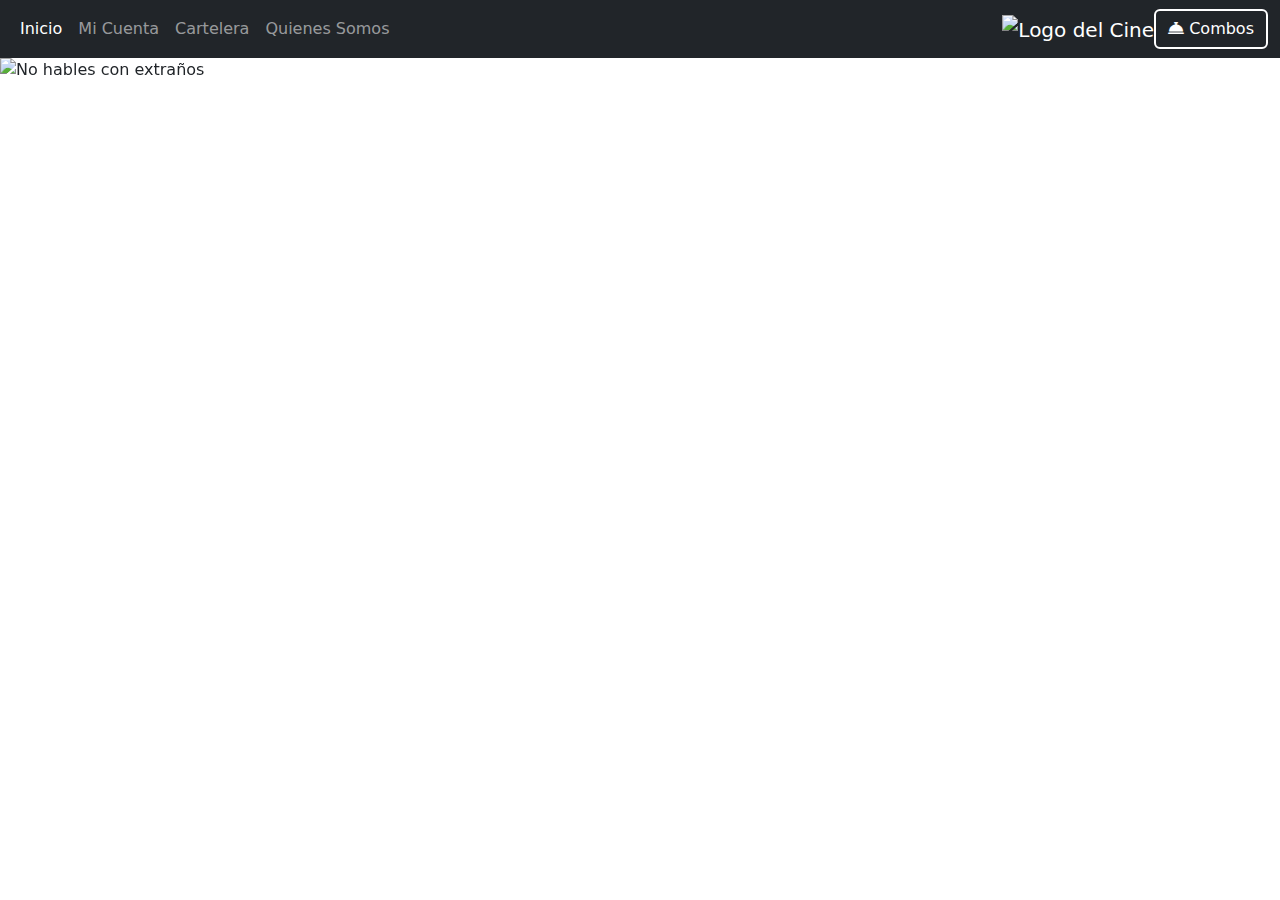
==== templates/index.html @ 52805b06 "Pagina web casi terminada" ====
<!DOCTYPE html>
<html lang="es">
<head>
    <meta charset="UTF-8">
    <meta name="viewport" content="width=device-width, initial-scale=1.0">
    <title>Cine</title>
    <!-- Bootstrap CSS -->
    <link href="https://cdn.jsdelivr.net/npm/bootstrap@5.3.0/dist/css/bootstrap.min.css" rel="stylesheet">
    <link href="styles.css" rel="stylesheet" /> <!-- Cierre correcto de la etiqueta -->
    <link rel="stylesheet" href="https://cdnjs.cloudflare.com/ajax/libs/font-awesome/6.0.0-beta3/css/all.min.css">
    <link rel="stylesheet" href="https://cdnjs.cloudflare.com/ajax/libs/font-awesome/6.0.0-beta3/css/all.min.css">
</head>
<body>

<!-- Navbar -->
<nav class="navbar navbar-expand-lg navbar-dark bg-dark">
    <div class="container-fluid">
        <!-- Icono Menú -->
        <button class="navbar-toggler" type="button" data-bs-toggle="collapse" data-bs-target="#navbarMenu" aria-controls="navbarMenu" aria-expanded="false" aria-label="Toggle navigation">
            <span class="navbar-toggler-icon"></span>
        </button>

        <div class="collapse navbar-collapse" id="navbarMenu">
            <ul class="navbar-nav me-auto mb-2 mb-lg-0">
                <li class="nav-item">
                    <a class="nav-link active" href="index.html">Inicio</a>
                </li>
                <li class="nav-item">
                    <a class="nav-link" href="cuenta.html">Mi Cuenta</a>
                </li>
                <li class="nav-item">
                    <a class="nav-link" href="cartelera.html">Cartelera</a>
                </li>
                <li class="nav-item">
                    <a class="nav-link" href="Somos.html">Quienes Somos</a>
                </li>
            
            </ul>
        </div>

        <!-- Logo del Cine -->
        <a class="navbar-brand mx-auto" href="#">
            <img src="ruta_al_logo.png" alt="Logo del Cine" width="120">
        </a>
        
        <a class="btn btn-outline-light" href="combos.html" role="button">
            <i class="fas fa-concierge-bell"></i> Combos
        </a> 
    </div>
</nav>

<!-- Carrusel de Películas -->
<div id="peliculasCarousel" class="carousel slide" data-bs-ride="carousel">
    <div class="carousel-inner" style="height: 400px;">
        <div class="carousel-item active">
            <img src="https://www.themoviedb.org/t/p/w600_and_h900_bestv2/g4meAXLJe32FXkUwvGgTv4EU8ZR.jpg" class="img-fluid" alt="No hables con extraños" style="height: 400px;"> <!-- Sin espacio entre 400 y px -->
            <div class="carousel-caption d-none d-md-block bg-dark bg-opacity-50 p-3">
                <h5>No hables con extraños</h5>
                <p>Duración: 115 min</p>
                <div class="button-container">
                    <a href="https://youtu.be/MMd0xkGVPXw?si=uRan6QRHVWYcoJsv" class="btn btn-outline-light" target="_blank">Ver Trailer</a>
                    <a href="#" class="btn btn-outline-light">Saber Más</a>
                    <a href="#" class="btn btn-outline-light">Comprar Ticket</a>
                </div>
            </div>
        </div>
        <div class="carousel-item">
            <img src="https://www.themoviedb.org/t/p/w600_and_h900_bestv2/2LanWSlqSOtyvQiIaoYz448oBSl.jpg" class="img-fluid" alt="Beetlejuice 2" style="height: 400px;">
            <div class="carousel-caption d-none d-md-block bg-dark bg-opacity-50 p-3">
                <h5>Beetlejuice 2</h5>
                <p>Duración: 100 min</p>
                <div class="button-container">
                    <a href="#" class="btn btn-primary">Ver Trailer</a>
                    <a href="#" class="btn btn-info">Saber Más</a>
                    <a href="#" class="btn btn-success">Comprar Ticket</a>
                </div>
            </div>
        </div>
        <div class="carousel-item">
            <img src="https://www.themoviedb.org/t/p/w600_and_h900_bestv2/7M8gZDAQsJP3BjibSt1kZ1tBvXl.jpg" class="img-fluid" alt="Tipos de Gentileza">
            <div class="carousel-caption d-none d-md-block bg-dark bg-opacity-50 p-3">
                <h5>Tipos de Gentileza</h5>
                <p>Duración: 110 min</p>
                <div class="button-container">
                    <a href="#" class="btn btn-primary">Ver Trailer</a>
                    <a href="#" class="btn btn-info">Saber Más</a>
                    <a href="#" class="btn btn-success">Comprar Ticket</a>
                </div>
            </div>
        </div>
        <div class="carousel-item">
            <img src="https://www.themoviedb.org/t/p/w600_and_h900_bestv2/4c3IdUFnS8qd3qrMol1b3Rq5MqF.jpg" class="img-fluid" alt="Romper el círculo">
            <div class="carousel-caption d-none d-md-block bg-dark bg-opacity-50 p-3">
                <h5>Romper el círculo</h5>
                <p>Duración: 130 min</p>
                <div class="button-container">
                    <a href="#" class="btn btn-primary">Ver Trailer</a>
                    <a href="#" class="btn btn-info">Saber Más</a>
                    <a href="#" class="btn btn-success">Comprar Ticket</a>
                </div>
            </div>
        </div>
        <div class="carousel-item">
            <img src="https://www.themoviedb.org/t/p/w600_and_h900_bestv2/9TFSqghEHrlBMRR63yTx80Orxva.jpg" class="d-block w-100" alt="Deadpool y Wolverine">
            <div class="carousel-caption d-none d-md-block bg-dark bg-opacity-50 p-3">
                <h5>Deadpool y Wolverine</h5>
                <p>Duración: 127 min </p>
                <a href="#" class="btn btn-primary">Ver Trailer</a>
                <a href="#" class="btn btn-info">Saber Más</a>
                <a href="#" class="btn btn-success">Comprar Ticket</a>
            </div>
        </div>
        <div class="carousel-item">
            <img src="https://media.themoviedb.org/t/p/w300_and_h450_bestv2/kqph8UWNOoYgTjYnkAx8dRlLLCq.jpg" class="d-block w-100" alt="Mi villano favorito 4">
            <div class="carousel-caption d-none d-md-block bg-dark bg-opacity-50 p-3">
                <h5>Mi villano favorito 4</h5>
                <p>Duración: 94 min </p>
                <a href="#" class="btn btn-primary">Ver Trailer</a>
                <a href="#" class="btn btn-info">Saber Más</a>
                <a href="#" class="btn btn-success">Comprar Ticket</a>
            </div>
        </div>
        <div class="carousel-item">
            <img src="https://media.themoviedb.org/t/p/w300_and_h450_bestv2/6eHcR7zwvNSvkOl9jbctU0lvZQ1.jpg" class="d-block w-100" alt="Wonka">
            <div class="carousel-caption d-none d-md-block bg-dark bg-opacity-50 p-3">
                <h5>Wonka </h5>
                <p>Duración: 100 min </p>
                <a href="#" class="btn btn-primary">Ver Trailer</a>
                <a href="#" class="btn btn-info">Saber Más</a>
                <a href="#" class="btn btn-success">Comprar Ticket</a>
            </div>
        </div>
        <div class="carousel-item">
            <img src="https://media.themoviedb.org/t/p/w300_and_h450_bestv2/eaiUgabhNozGGmBb1wlUybWoBoQ.jpg" class="d-block w-100" alt="Los Juegos del Hambre: Balada de pájaros cantores y serpientes">
            <div class="carousel-caption d-none d-md-block bg-dark bg-opacity-50 p-3">
                <h5>Los Juegos del Hambre: Balada de pájaros cantores y serpientes </h5>
                <p>Duración: 130 min </p>
                <a href="#" class="btn btn-primary">Ver Trailer</a>
                <a href="#" class="btn btn-info">Saber Más</a>
                <a href="#" class="btn btn-success">Comprar Ticket</a>
            </div>
        </div>
        <div class="carousel-item">
            <img src="https://www.themoviedb.org/t/p/w600_and_h900_bestv2/saGpA6u71TPA8DyTYoAqSBGVZW.jpg" class="d-block w-100" alt="Trolls 3: Se armó la banda">
            <div class="carousel-caption d-none d-md-block bg-dark bg-opacity-50 p-3">
                <h5>Trolls 3: Se armó la banda</h5>
                <p>Duración: 100 min </p>
                <a href="#" class="btn btn-primary">Ver Trailer</a>
                <a href="#" class="btn btn-info">Saber Más</a>
                <a href="#" class="btn btn-success">Comprar Ticket</a>
            </div>
        </div>
        <div class="carousel-item">
            <img src="https://media.themoviedb.org/t/p/w300_and_h450_bestv2/9LY3P2mW82mq9qP0r3ltvhLgRkA.jpg" class="d-block w-100" alt="Nefarious">
            <div class="carousel-caption d-none d-md-block bg-dark bg-opacity-50 p-3">
                <h5>Nefarious </h5>
                <p>Duración: 97 min </p>
                <a href="#" class="btn btn-primary">Ver Trailer</a>
                <a href="#" class="btn btn-info">Saber Más</a>
                <a href="#" class="btn btn-success">Comprar Ticket</a>
            </div>
        </div>
    </div>

    <button class="carousel-control-prev" type="button" data-bs-target="#peliculasCarousel" data-bs-slide="prev">
        <span class="carousel-control-prev-icon" aria-hidden="true"></span>
        <span class="visually-hidden">Previous</span>
    </button>
    <button class="carousel-control-next" type="button" data-bs-target="#peliculasCarousel" data-bs-slide="next">
        <span class="carousel-control-next-icon" aria-hidden="true"></span>
        <span class="visually-hidden">Next</span>
    </button>
</div>
<!-- Bootstrap JS -->
<script src="https://cdn.jsdelivr.net/npm/bootstrap@5.3.0/dist/js/bootstrap.bundle.min.js"></script>
</body>
</html>
---- templates/styles.css ----
html, body {
    height: 100%; /* Asegura que el cuerpo ocupe toda la altura */
    margin: 0; /* Elimina los márgenes */
    
}

.carousel-item {
    height: 100vh; /* Altura del carrusel al 100% de la vista */
    position: relative; /* Necesario para el posicionamiento absoluto de la caption */
}

.carousel-item img {
    width: 100%; /* Ocupa todo el ancho */
    height: 100%; /* Ocupa todo el alto */
    object-fit: cover; /* Asegura que la imagen cubra el área sin distorsionarse */
    position: absolute; /* Asegura que la imagen esté en el fondo */
    top: 0; /* Alinea la imagen en la parte superior del contenedor */
    left: 0; /* Alinea la imagen en la parte izquierda del contenedor */
}

.carousel-caption {
    position: absolute; /* Posiciona el contenido sobre la imagen */
    bottom: 20px; /* Coloca la caption a 20px del fondo */
    left: 50%; /* Centra horizontalmente */
    transform: translateX(-50%); /* Ajusta el centro */
    background: rgba(0, 0, 0, 0.7); /* Fondo semi-transparente para mejor visibilidad */
    padding: 20px; /* Espaciado */
    border-radius: 10px; /* Bordes redondeados */
}

.button-container {
    margin-top: 5px; /* Espacio entre la descripción y los botones */
}
.btn {
    border: 2px solid #ffffff; /* Borde blanco */
    background: transparent; /* Fondo transparente */
    color: #ffffff; /* Texto blanco */
    transition: background-color 0.3s, color 0.3s; /* Transiciones suaves */
}
.btn:hover {
    background-color: #ffffff; /* Fondo blanco en hover */
    color: #000; /* Texto negro en hover */
}
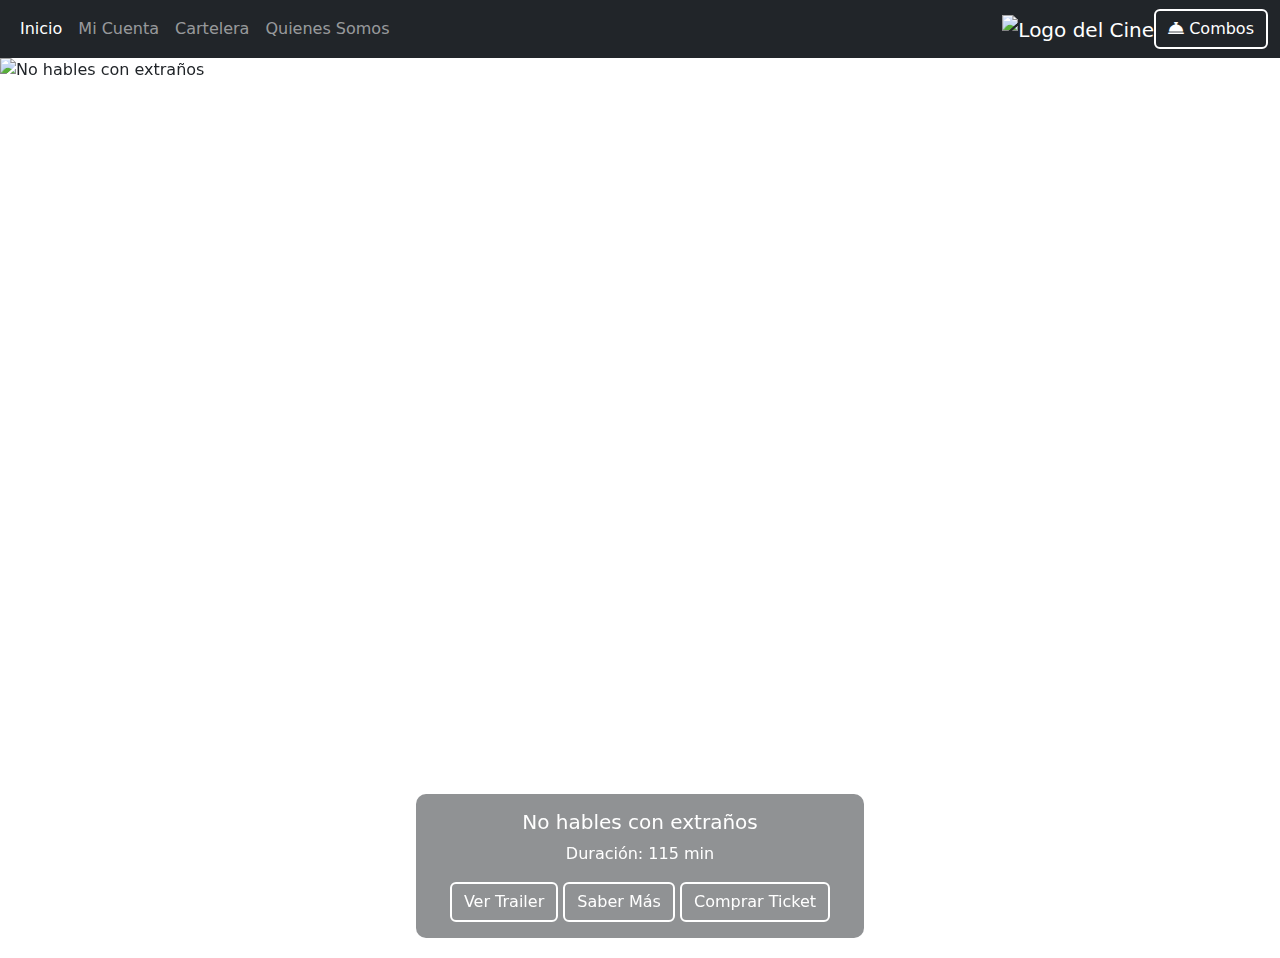
==== commit c8233ca5: "added login and register forms to Mi Cuenta tab" ====
--- a/templates/index.html
+++ b/templates/index.html
@@ -51,9 +51,9 @@
 
 <!-- Carrusel de Películas -->
 <div id="peliculasCarousel" class="carousel slide" data-bs-ride="carousel">
-    <div class="carousel-inner" style="height: 400px;">
+    <div class="carousel-inner">
         <div class="carousel-item active">
-            <img src="https://www.themoviedb.org/t/p/w600_and_h900_bestv2/g4meAXLJe32FXkUwvGgTv4EU8ZR.jpg" class="img-fluid" alt="No hables con extraños" style="height: 400px;"> <!-- Sin espacio entre 400 y px -->
+            <img style="height: 100vh;" src="https://www.themoviedb.org/t/p/w600_and_h900_bestv2/g4meAXLJe32FXkUwvGgTv4EU8ZR.jpg" class="d-block w-100" alt="No hables con extraños">
             <div class="carousel-caption d-none d-md-block bg-dark bg-opacity-50 p-3">
                 <h5>No hables con extraños</h5>
                 <p>Duración: 115 min</p>
@@ -65,7 +65,7 @@
             </div>
         </div>
         <div class="carousel-item">
-            <img src="https://www.themoviedb.org/t/p/w600_and_h900_bestv2/2LanWSlqSOtyvQiIaoYz448oBSl.jpg" class="img-fluid" alt="Beetlejuice 2" style="height: 400px;">
+            <img src="https://www.themoviedb.org/t/p/w600_and_h900_bestv2/2LanWSlqSOtyvQiIaoYz448oBSl.jpg" class="d-block w-100" alt="Beetlejuice 2">
             <div class="carousel-caption d-none d-md-block bg-dark bg-opacity-50 p-3">
                 <h5>Beetlejuice 2</h5>
                 <p>Duración: 100 min</p>
@@ -77,7 +77,7 @@
             </div>
         </div>
         <div class="carousel-item">
-            <img src="https://www.themoviedb.org/t/p/w600_and_h900_bestv2/7M8gZDAQsJP3BjibSt1kZ1tBvXl.jpg" class="img-fluid" alt="Tipos de Gentileza">
+            <img src="https://www.themoviedb.org/t/p/w600_and_h900_bestv2/7M8gZDAQsJP3BjibSt1kZ1tBvXl.jpg" class="d-block w-100" alt="Tipos de Gentileza">
             <div class="carousel-caption d-none d-md-block bg-dark bg-opacity-50 p-3">
                 <h5>Tipos de Gentileza</h5>
                 <p>Duración: 110 min</p>
@@ -89,7 +89,7 @@
             </div>
         </div>
         <div class="carousel-item">
-            <img src="https://www.themoviedb.org/t/p/w600_and_h900_bestv2/4c3IdUFnS8qd3qrMol1b3Rq5MqF.jpg" class="img-fluid" alt="Romper el círculo">
+            <img src="https://www.themoviedb.org/t/p/w600_and_h900_bestv2/4c3IdUFnS8qd3qrMol1b3Rq5MqF.jpg" class="d-block w-100" alt="Romper el círculo">
             <div class="carousel-caption d-none d-md-block bg-dark bg-opacity-50 p-3">
                 <h5>Romper el círculo</h5>
                 <p>Duración: 130 min</p>
--- a/templates/styles.css
+++ b/templates/styles.css
@@ -40,4 +40,4 @@
 .btn:hover {
     background-color: #ffffff; /* Fondo blanco en hover */
     color: #000; /* Texto negro en hover */
-}+}
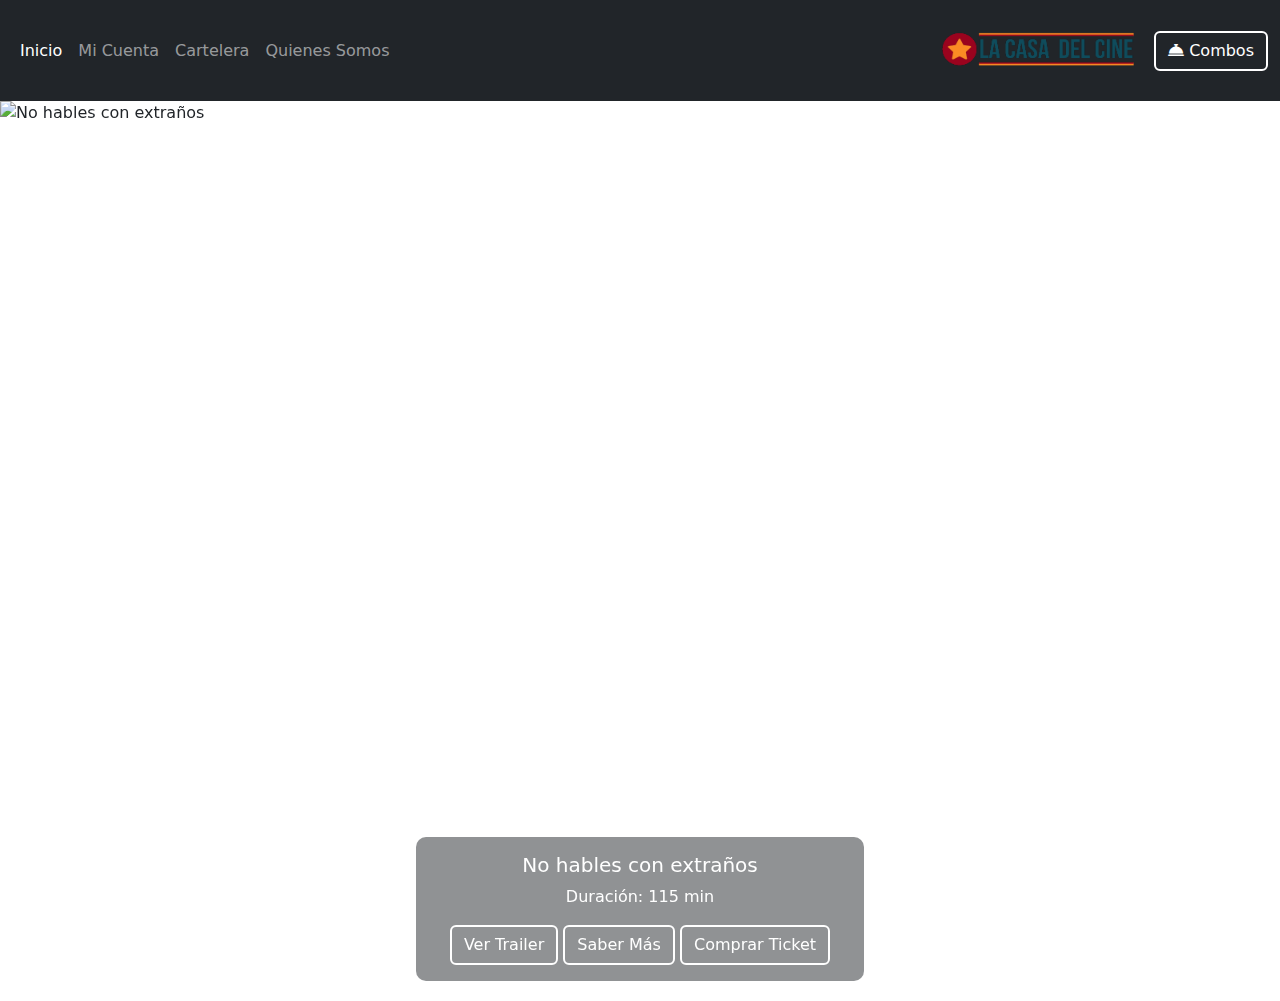
==== commit 5a211cb5: "added logo brand to navbars" ====
--- a/templates/index.html
+++ b/templates/index.html
@@ -39,8 +39,8 @@
         </div>
 
         <!-- Logo del Cine -->
-        <a class="navbar-brand mx-auto" href="#">
-            <img src="ruta_al_logo.png" alt="Logo del Cine" width="120">
+        <a class="navbar-brand" href="#">
+            <img src="../img/logo1.png" alt="Logo del Cine" width="200" height="75">
         </a>
         
         <a class="btn btn-outline-light" href="combos.html" role="button">
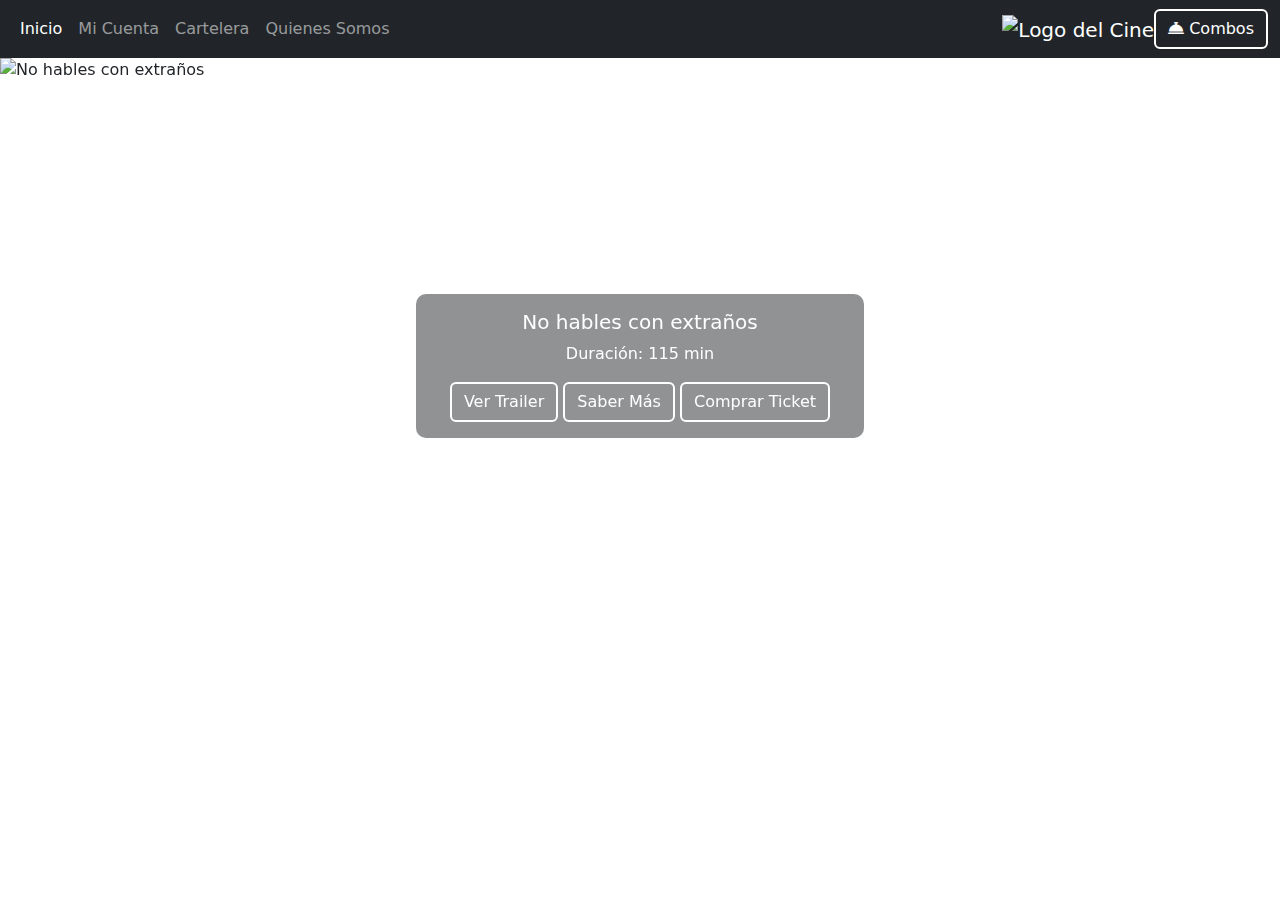
==== commit 6f6376c6: "Se agregan los cambios de Roy" ====
--- a/templates/index.html
+++ b/templates/index.html
@@ -4,7 +4,7 @@
     <meta charset="UTF-8">
     <meta name="viewport" content="width=device-width, initial-scale=1.0">
     <title>Cine</title>
-    <!-- Bootstrap CSS -->
+
     <link href="https://cdn.jsdelivr.net/npm/bootstrap@5.3.0/dist/css/bootstrap.min.css" rel="stylesheet">
     <link href="styles.css" rel="stylesheet" /> <!-- Cierre correcto de la etiqueta -->
     <link rel="stylesheet" href="https://cdnjs.cloudflare.com/ajax/libs/font-awesome/6.0.0-beta3/css/all.min.css">
@@ -12,7 +12,7 @@
 </head>
 <body>
 
-<!-- Navbar -->
+
 <nav class="navbar navbar-expand-lg navbar-dark bg-dark">
     <div class="container-fluid">
         <!-- Icono Menú -->
@@ -39,8 +39,8 @@
         </div>
 
         <!-- Logo del Cine -->
-        <a class="navbar-brand" href="#">
-            <img src="../img/logo1.png" alt="Logo del Cine" width="200" height="75">
+        <a class="navbar-brand mx-auto" href="#">
+            <img src="ruta_al_logo.png" alt="Logo del Cine" width="120">
         </a>
         
         <a class="btn btn-outline-light" href="combos.html" role="button">
@@ -51,9 +51,9 @@
 
 <!-- Carrusel de Películas -->
 <div id="peliculasCarousel" class="carousel slide" data-bs-ride="carousel">
-    <div class="carousel-inner">
+    <div class="carousel-inner" style="height: 400px;">
         <div class="carousel-item active">
-            <img style="height: 100vh;" src="https://www.themoviedb.org/t/p/w600_and_h900_bestv2/g4meAXLJe32FXkUwvGgTv4EU8ZR.jpg" class="d-block w-100" alt="No hables con extraños">
+            <img src="https://www.themoviedb.org/t/p/w600_and_h900_bestv2/g4meAXLJe32FXkUwvGgTv4EU8ZR.jpg" class="img-fluid" alt="No hables con extraños" style="height: 400px;"> <!-- Sin espacio entre 400 y px -->
             <div class="carousel-caption d-none d-md-block bg-dark bg-opacity-50 p-3">
                 <h5>No hables con extraños</h5>
                 <p>Duración: 115 min</p>
@@ -65,36 +65,36 @@
             </div>
         </div>
         <div class="carousel-item">
-            <img src="https://www.themoviedb.org/t/p/w600_and_h900_bestv2/2LanWSlqSOtyvQiIaoYz448oBSl.jpg" class="d-block w-100" alt="Beetlejuice 2">
+            <img src="https://www.themoviedb.org/t/p/w600_and_h900_bestv2/2LanWSlqSOtyvQiIaoYz448oBSl.jpg" class="img-fluid" alt="Beetlejuice 2" style="height: 400px;">
             <div class="carousel-caption d-none d-md-block bg-dark bg-opacity-50 p-3">
                 <h5>Beetlejuice 2</h5>
                 <p>Duración: 100 min</p>
                 <div class="button-container">
-                    <a href="#" class="btn btn-primary">Ver Trailer</a>
+                    <a href="https://youtu.be/ZFrfi7MMnb4?si=IOjJ-iZ7WN5E2obu" class="btn btn-primary">Ver Trailer</a>
                     <a href="#" class="btn btn-info">Saber Más</a>
                     <a href="#" class="btn btn-success">Comprar Ticket</a>
                 </div>
             </div>
         </div>
         <div class="carousel-item">
-            <img src="https://www.themoviedb.org/t/p/w600_and_h900_bestv2/7M8gZDAQsJP3BjibSt1kZ1tBvXl.jpg" class="d-block w-100" alt="Tipos de Gentileza">
+            <img src="https://www.themoviedb.org/t/p/w600_and_h900_bestv2/7M8gZDAQsJP3BjibSt1kZ1tBvXl.jpg" class="img-fluid" alt="Tipos de Gentileza">
             <div class="carousel-caption d-none d-md-block bg-dark bg-opacity-50 p-3">
                 <h5>Tipos de Gentileza</h5>
                 <p>Duración: 110 min</p>
                 <div class="button-container">
-                    <a href="#" class="btn btn-primary">Ver Trailer</a>
+                    <a href="https://youtu.be/PvSXEkmWLjM?si=NLQ5KjqcHdmbZYWA" class="btn btn-primary">Ver Trailer</a>
                     <a href="#" class="btn btn-info">Saber Más</a>
                     <a href="#" class="btn btn-success">Comprar Ticket</a>
                 </div>
             </div>
         </div>
         <div class="carousel-item">
-            <img src="https://www.themoviedb.org/t/p/w600_and_h900_bestv2/4c3IdUFnS8qd3qrMol1b3Rq5MqF.jpg" class="d-block w-100" alt="Romper el círculo">
+            <img src="https://www.themoviedb.org/t/p/w600_and_h900_bestv2/4c3IdUFnS8qd3qrMol1b3Rq5MqF.jpg" class="img-fluid" alt="Romper el círculo">
             <div class="carousel-caption d-none d-md-block bg-dark bg-opacity-50 p-3">
                 <h5>Romper el círculo</h5>
                 <p>Duración: 130 min</p>
                 <div class="button-container">
-                    <a href="#" class="btn btn-primary">Ver Trailer</a>
+                    <a href="https://youtu.be/aT_IzP2eJaU?si=GRbSEzHhVpvT91Rf" class="btn btn-primary">Ver Trailer</a>
                     <a href="#" class="btn btn-info">Saber Más</a>
                     <a href="#" class="btn btn-success">Comprar Ticket</a>
                 </div>
@@ -105,7 +105,7 @@
             <div class="carousel-caption d-none d-md-block bg-dark bg-opacity-50 p-3">
                 <h5>Deadpool y Wolverine</h5>
                 <p>Duración: 127 min </p>
-                <a href="#" class="btn btn-primary">Ver Trailer</a>
+                <a href="https://youtu.be/kxyyKU8rgaU?si=4SVvClEDnp358iMS" class="btn btn-primary">Ver Trailer</a>
                 <a href="#" class="btn btn-info">Saber Más</a>
                 <a href="#" class="btn btn-success">Comprar Ticket</a>
             </div>
@@ -115,7 +115,7 @@
             <div class="carousel-caption d-none d-md-block bg-dark bg-opacity-50 p-3">
                 <h5>Mi villano favorito 4</h5>
                 <p>Duración: 94 min </p>
-                <a href="#" class="btn btn-primary">Ver Trailer</a>
+                <a href="https://youtu.be/_H2_qY9oILY?si=II-UPehtNR3ZKDem" class="btn btn-primary">Ver Trailer</a>
                 <a href="#" class="btn btn-info">Saber Más</a>
                 <a href="#" class="btn btn-success">Comprar Ticket</a>
             </div>
@@ -125,7 +125,7 @@
             <div class="carousel-caption d-none d-md-block bg-dark bg-opacity-50 p-3">
                 <h5>Wonka </h5>
                 <p>Duración: 100 min </p>
-                <a href="#" class="btn btn-primary">Ver Trailer</a>
+                <a href="https://youtu.be/-YRw-3dgsjo?si=H8VlYKnem_Gpo47b" class="btn btn-primary">Ver Trailer</a>
                 <a href="#" class="btn btn-info">Saber Más</a>
                 <a href="#" class="btn btn-success">Comprar Ticket</a>
             </div>
@@ -135,7 +135,7 @@
             <div class="carousel-caption d-none d-md-block bg-dark bg-opacity-50 p-3">
                 <h5>Los Juegos del Hambre: Balada de pájaros cantores y serpientes </h5>
                 <p>Duración: 130 min </p>
-                <a href="#" class="btn btn-primary">Ver Trailer</a>
+                <a href="https://youtu.be/IWjAy4lIyoY?si=I9C5OY6xrUK9jjfB" class="btn btn-primary">Ver Trailer</a>
                 <a href="#" class="btn btn-info">Saber Más</a>
                 <a href="#" class="btn btn-success">Comprar Ticket</a>
             </div>
@@ -145,7 +145,7 @@
             <div class="carousel-caption d-none d-md-block bg-dark bg-opacity-50 p-3">
                 <h5>Trolls 3: Se armó la banda</h5>
                 <p>Duración: 100 min </p>
-                <a href="#" class="btn btn-primary">Ver Trailer</a>
+                <a href="https://youtu.be/teNZQRs5MLI?si=8oVz-FthuJOdku3H" class="btn btn-primary">Ver Trailer</a>
                 <a href="#" class="btn btn-info">Saber Más</a>
                 <a href="#" class="btn btn-success">Comprar Ticket</a>
             </div>
@@ -155,7 +155,7 @@
             <div class="carousel-caption d-none d-md-block bg-dark bg-opacity-50 p-3">
                 <h5>Nefarious </h5>
                 <p>Duración: 97 min </p>
-                <a href="#" class="btn btn-primary">Ver Trailer</a>
+                <a href="https://youtu.be/6bHWbISd2us?si=9yFVwgVxgmb_4JAv" class="btn btn-primary">Ver Trailer</a>
                 <a href="#" class="btn btn-info">Saber Más</a>
                 <a href="#" class="btn btn-success">Comprar Ticket</a>
             </div>
@@ -171,7 +171,7 @@
         <span class="visually-hidden">Next</span>
     </button>
 </div>
-<!-- Bootstrap JS -->
+
 <script src="https://cdn.jsdelivr.net/npm/bootstrap@5.3.0/dist/js/bootstrap.bundle.min.js"></script>
 </body>
 </html>
--- a/templates/styles.css
+++ b/templates/styles.css
@@ -5,7 +5,7 @@
 }
 
 .carousel-item {
-    height: 100vh; /* Altura del carrusel al 100% de la vista */
+    height: 100%; /* Altura del carrusel al 100% de la vista */
     position: relative; /* Necesario para el posicionamiento absoluto de la caption */
 }
 
@@ -29,7 +29,7 @@
 }
 
 .button-container {
-    margin-top: 5px; /* Espacio entre la descripción y los botones */
+    margin-top: 10px; /* Espacio entre la descripción y los botones */
 }
 .btn {
     border: 2px solid #ffffff; /* Borde blanco */
@@ -41,3 +41,24 @@
     background-color: #ffffff; /* Fondo blanco en hover */
     color: #000; /* Texto negro en hover */
 }
+.btn-comprar {
+    background-color: #ff5722; /* Color personalizado */
+    color: white; /* Color del texto */
+}
+
+.btn-comprar:hover {
+    background-color: #e64a19; /* Color al pasar el mouse */
+}
+.card-text {
+    height: 200px; /* Ajusta este valor según el tamaño deseado */
+    overflow-y: auto;
+}
+.btn-primary {
+    background-color: #ff5722; /* Color personalizado */
+    color: white; /* Color del texto */
+}
+
+.btn-primary:hover {
+    background-color: #e64a19; /* Color al pasar el mouse */
+}
+
